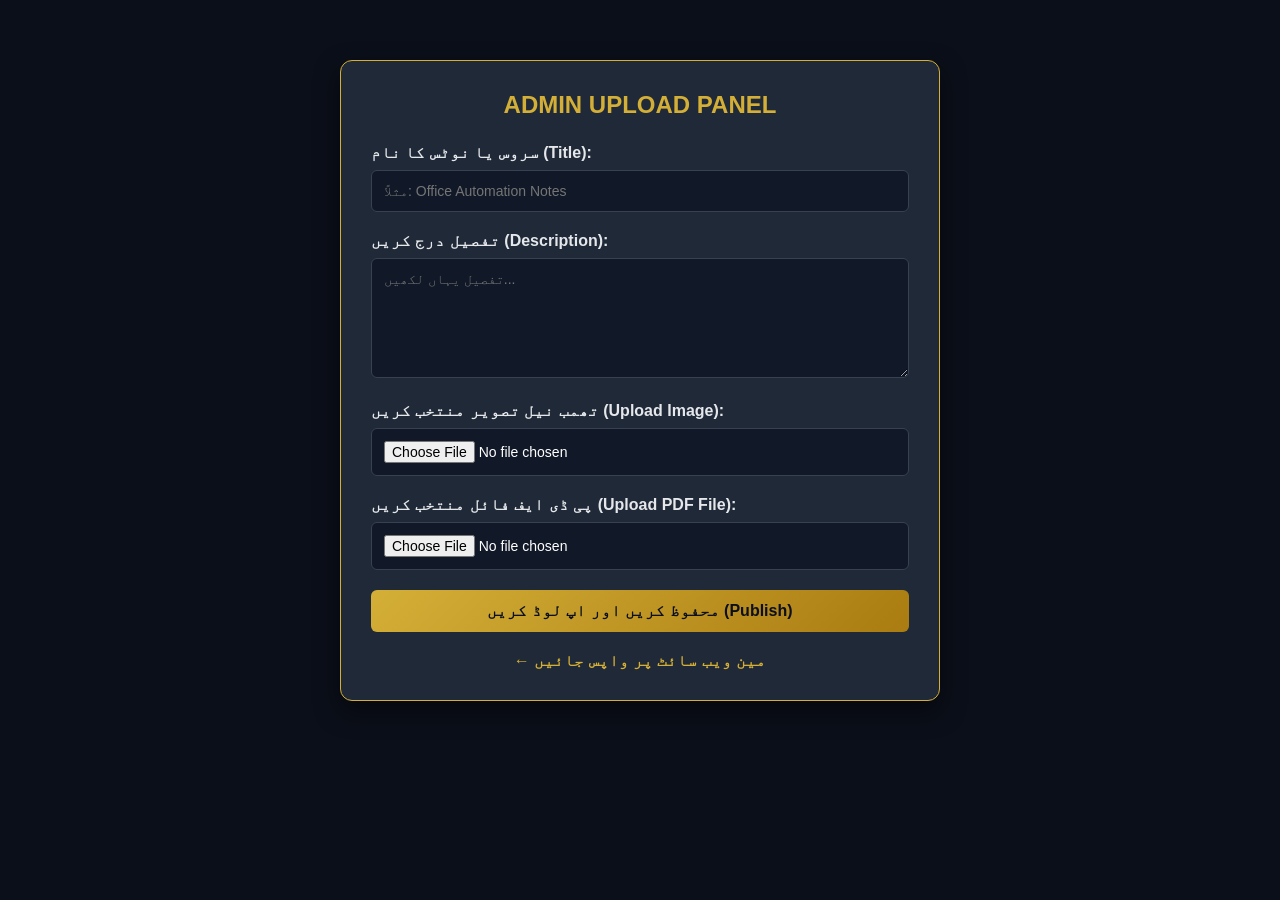
==== admin.html @ faee0351 "Zeb edits web This is my forst website  For your services" ====
<!DOCTYPE html>
<html lang="ur" dir="ltr">
<head>
    <meta charset="UTF-8">
    <meta name="viewport" content="width=device-width, initial-scale=1.0">
    <title>Admin Panel - Upload Services & PDFs</title>
    <style>
        * {
            margin: 0;
            padding: 0;
            box-sizing: border-box;
            font-family: 'Segoe UI', Tahoma, Geneva, Verdana, sans-serif;
        }
        body {
            background-color: #0b0f19;
            color: #f3f4f6;
            padding: 20px;
        }
        .admin-container {
            max-width: 600px;
            margin: 40px auto;
            background: #1f2937;
            padding: 30px;
            border-radius: 12px;
            box-shadow: 0 10px 25px rgba(0,0,0,0.5);
            border: 1px solid #d4af37;
        }
        h2 {
            color: #d4af37;
            text-align: center;
            margin-bottom: 25px;
            text-transform: uppercase;
        }
        .form-group {
            margin-bottom: 20px;
        }
        label {
            display: block;
            margin-bottom: 8px;
            font-weight: bold;
            color: #e5e7eb;
        }
        input[type="text"], textarea, input[type="file"] {
            width: 100%;
            padding: 12px;
            background: #111827;
            border: 1px solid #374151;
            border-radius: 6px;
            color: white;
            font-size: 14px;
        }
        textarea {
            height: 120px;
            resize: vertical;
        }
        .btn-submit {
            width: 100%;
            background: linear-gradient(135deg, #d4af37 0%, #aa7c11 100%);
            color: #0b0f19;
            padding: 12px;
            border: none;
            border-radius: 6px;
            font-size: 16px;
            font-weight: bold;
            cursor: pointer;
            transition: 0.3s;
        }
        .btn-submit:hover {
            background: #f3f4f6;
            color: #111827;
        }
        .back-link {
            display: block;
            text-align: center;
            margin-top: 20px;
            color: #d4af37;
            text-decoration: none;
            font-weight: bold;
        }
        .back-link:hover {
            text-decoration: underline;
        }
    </style>
</head>
<body>

    <div class="admin-container">
        <h2>Admin Upload Panel</h2>
        <form>
            <div class="form-group">
                <label>سروس یا نوٹس کا نام (Title):</label>
                <input type="text" placeholder="مثلاً: Office Automation Notes">
            </div>

            <div class="form-group">
                <label>تفصیل درج کریں (Description):</label>
                <textarea placeholder="تفصیل یہاں لکھیں..."></textarea>
            </div>

            <div class="form-group">
                <label>تھمب نیل تصویر منتخب کریں (Upload Image):</label>
                <input type="file" accept="image/*">
            </div>

            <div class="form-group">
                <label>پی ڈی ایف فائل منتخب کریں (Upload PDF File):</label>
                <input type="file" accept=".pdf">
            </div>

            <button type="submit" class="btn-submit">محفوظ کریں اور اپ لوڈ کریں (Publish)</button>
        </form>

        <a href="index.html" class="back-link">← مین ویب سائٹ پر واپس جائیں</a>
    </div>

</body>
</html>
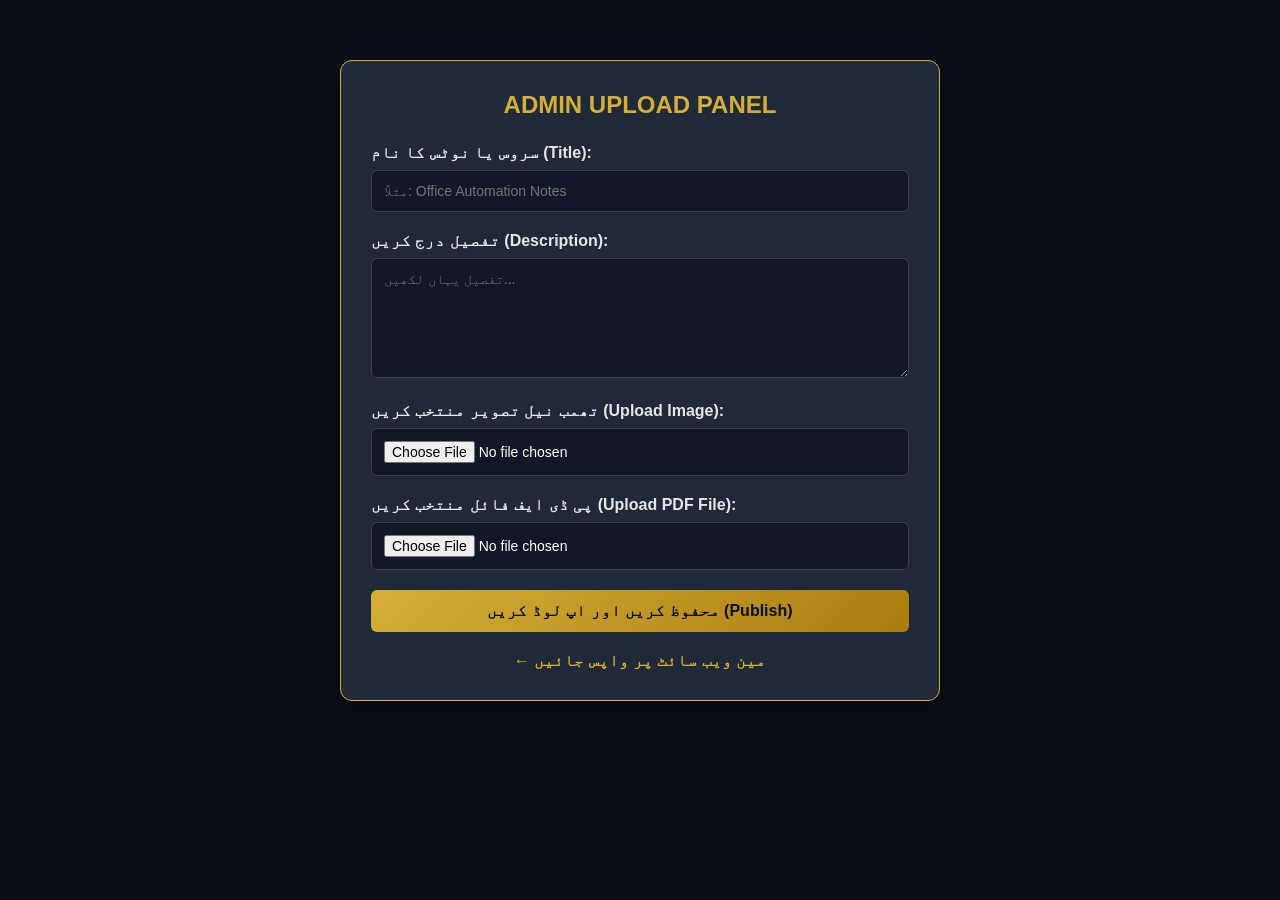
==== commit 28fe3c1c: "Add files via upload" ====
--- a/admin.html
+++ b/admin.html
@@ -1,6 +1,9 @@
 <!DOCTYPE html>
 <html lang="ur" dir="ltr">
 <head>
+  <!-- ویب سائٹ کا فاو آئیکن (Favicon) -->
+<link rel="icon" type="image/png" href="favicon.png">
+
     <meta charset="UTF-8">
     <meta name="viewport" content="width=device-width, initial-scale=1.0">
     <title>Admin Panel - Upload Services & PDFs</title>
